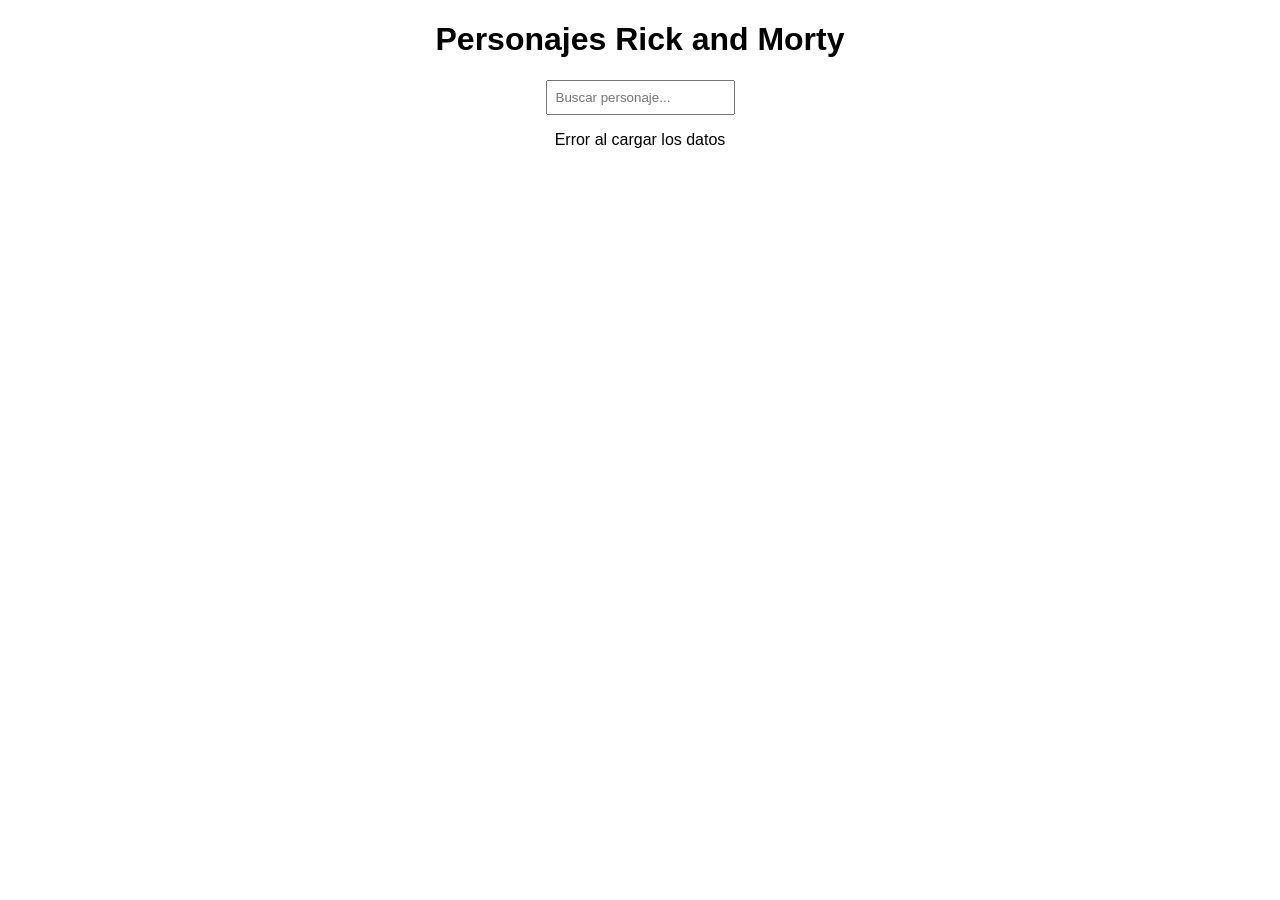
==== js/api-demo.html @ 70839a20 "Agregado de API publica" ====
<!DOCTYPE html>
<html lang="es">
<head>
    <meta charset="UTF-8">
    <title>API Demo</title>
    <link rel="stylesheet" href="estilos.css">
</head>
<body>

    <h1>Personajes Rick and Morty</h1>
    <input type="text" id="busqueda" placeholder="Buscar personaje...">
    <p id="estado">Cargando...</p>
    <div id="contenedor"></div>

    <script src="api.js"></script>
</body>
</html>
---- js/estilos.css ----
body {
    font-family: Arial;
    text-align: center;
}

form {
    margin-bottom: 15px;
}

input {
    padding: 8px;
}

button {
    background: #2a2626;
    color: #ffffff;
    padding: 8px;
    margin-left: 5px;
    cursor: pointer;
}

ul {
    list-style: none;
    padding: 0;
}

li {
    background: #f2f2f2;
    margin: 5px auto;
    padding: 10px;
    width: 250px;
    display: flex;
    justify-content: space-between;
    transition: 0.3s;
}

li:hover {
    background: #bdb8b8;
}

.completada span{
    text-decoration: line-through;
    opacity: 0.6;
}
li button{
    background: rgb(255, 255, 255);
    color: rgb(0, 0, 0);
    border: none;
    padding: 5px 8px;
    border-radius: 4px;
    cursor: pointer;
}
.card {
    width: 150px;
    background: #f2f2f2;
    padding: 10px;
    border-radius: 10px;
    text-align: center;
}

.card img {
    width: 100%;
    border-radius: 10px;
}
#contenedor {
    display: flex;
    flex-wrap: wrap;
    justify-content: center;
    gap: 10px;
}
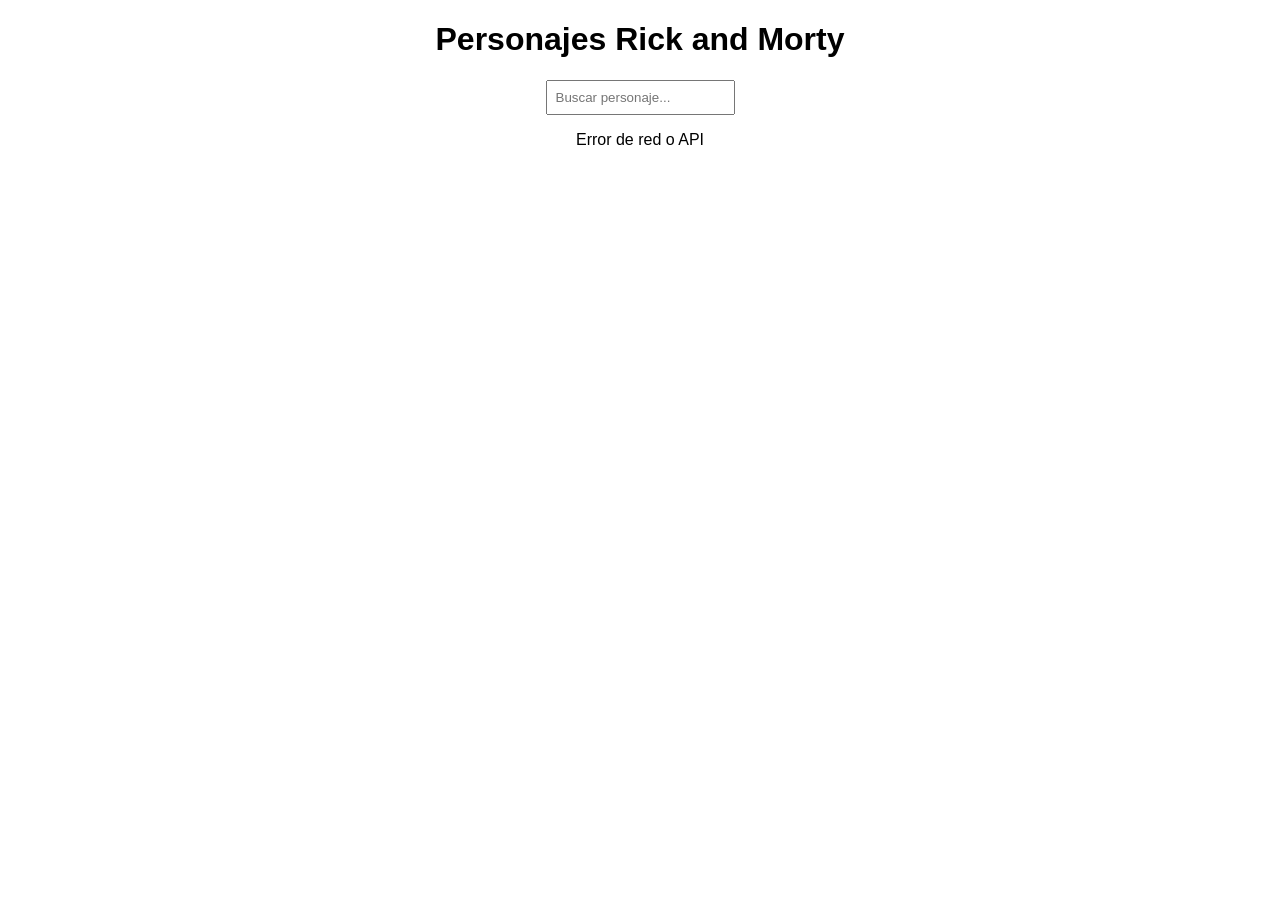
==== commit f176e685: "Definicion de Variables en CSS" ====
--- a/js/api-demo.html
+++ b/js/api-demo.html
@@ -3,7 +3,7 @@
 <head>
     <meta charset="UTF-8">
     <title>API Demo</title>
-    <link rel="stylesheet" href="estilos.css">
+    <link rel="stylesheet" href="app.css">
 </head>
 <body>
 
--- a/js/app.css
+++ b/js/app.css
@@ -0,0 +1,80 @@
+:root {
+    --bg: #ffff;
+    --colortext: #ffff;
+    --card: #b6bbf6;
+    --bgli: #f2f2f2;
+    --lihover:#bdb8b8;
+    --success: #2ecc71;
+    --error: #e74c3c;
+    --warning: #f1c40f;
+body {
+    font-family: Arial;
+    text-align: center;
+    background: var(--bg);
+}
+
+form {
+    margin-bottom: 15px;
+}
+
+input {
+    padding: 8px;
+}
+
+button {
+    background: #2a2626;
+    color: var(--colortext);
+    padding: 8px;
+    margin-left: 5px;
+    cursor: pointer;
+}
+
+ul {
+    list-style: none;
+    padding: 0;
+}
+
+li {
+    background: var(--bgli);
+    margin: 5px auto;
+    padding: 10px;
+    width: 250px;
+    display: flex;
+    justify-content: space-between;
+    transition: 0.3s;
+}
+
+li:hover {
+    background: var(--lihover);
+}
+
+.completada span{
+    text-decoration: line-through;
+    opacity: 0.6;
+}
+li button{
+    background: rgb(255, 255, 255);
+    color: rgb(0, 0, 0);
+    border: none;
+    padding: 5px 8px;
+    border-radius: 4px;
+    cursor: pointer;
+}
+.card {
+    width: 150px;
+    background: var(--card);
+    padding: 10px;
+    border-radius: 10px;
+    text-align: center;
+}
+
+.card img {
+    width: 100%;
+    border-radius: 10px;
+}
+#contenedor {
+    display: flex;
+    flex-wrap: wrap;
+    justify-content: center;
+    gap: 10px;
+}
